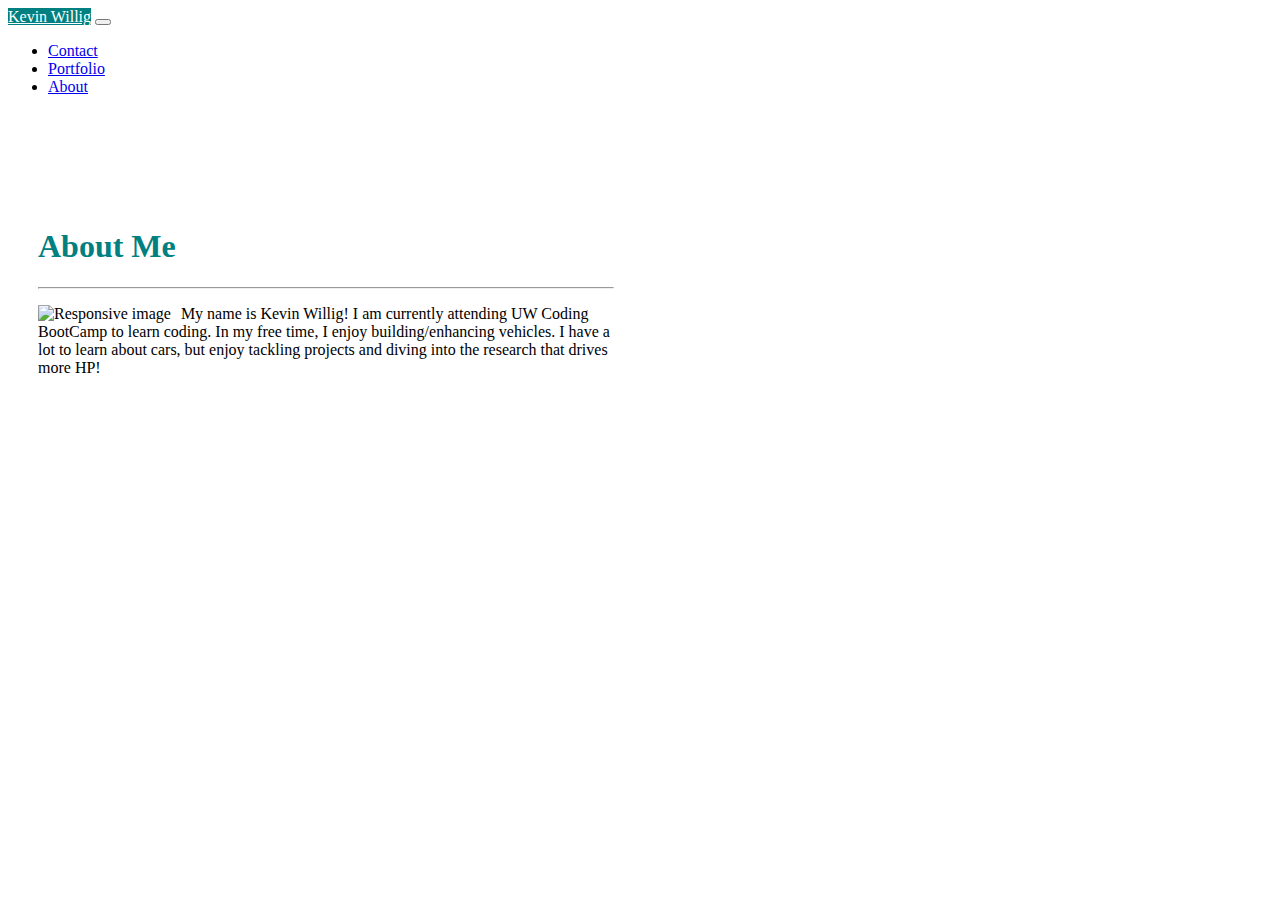
==== index.html @ bdc9e384 "minor changes and readme notes" ====
<!DOCTYPE html>
<html lang="en">
<head>
    <meta charset="UTF-8">
    <meta name="viewport" content="width=device-width, initial-scale=1.0">
    <title>Bio</title>
    <link rel="stylesheet" href="https://cdn.jsdelivr.net/npm/bootstrap@4.5.3/dist/css/bootstrap.min.css" integrity="sha384-TX8t27EcRE3e/ihU7zmQxVncDAy5uIKz4rEkgIXeMed4M0jlfIDPvg6uqKI2xXr2" crossorigin="anonymous">
    <link rel="stylesheet" href="style.css">

</head>

<body style="background-image: url(https://img.freepik.com/free-vector/stylish-hexagonal-line-pattern-background_1017-19742.jpg?size=626&ext=jpg);">
    <nav class="navbar navbar-expand-lg navbar-light bg-light">
        <a class="navbar-brand" href="#" style="background: teal; color: white;">Kevin Willig</a>
        <button class="navbar-toggler" type="button" data-toggle="collapse" data-target="#navbarNav" aria-controls="navbarNav" aria-expanded="false" aria-label="Toggle navigation">
          <span class="navbar-toggler-icon"></span>
        </button>
        <section class="collapse navbar-collapse" id="navbarNav">
          <ul class="navbar-nav ml-auto">
            <li class="nav-item active">
              <a class="nav-link" href="contact.html">Contact</a>
            </li>
            <li class="nav-item">
              <a class="nav-link" href="portfolio.html">Portfolio</a>
            </li>
            <li class="nav-item">
              <a class="nav-link" href="index.html">About</a>
            </li>
          </ul>
        </section>
      </nav>
      <main class="container bg-light" style="width: 45vw; float: left; margin: 75px 30px;">
        <header class="row-4" style="padding-top: 20px; color: teal;">
          <h1>About Me</h1>
        </header>
        <hr class="line-break">
        <section class="row">
          <section class="col-lg-12">
            <img src="https://i.postimg.cc/J7XZD9Zh/IMG-2381.jpg" class="img-fluid" style="float: left; padding-right: 10px;" alt="Responsive image">
            <p>My name is Kevin Willig! I am currently attending UW Coding BootCamp to learn coding. In my free time, I enjoy building/enhancing vehicles. I have a lot to learn about cars, but enjoy tackling projects and diving into the research that drives more HP!</p>
          </section>
        </section>
    </main>

    <script src="https://code.jquery.com/jquery-3.5.1.slim.min.js" integrity="sha384-DfXdz2htPH0lsSSs5nCTpuj/zy4C+OGpamoFVy38MVBnE+IbbVYUew+OrCXaRkfj" crossorigin="anonymous"></script>
    <script src="https://cdn.jsdelivr.net/npm/bootstrap@4.5.3/dist/js/bootstrap.bundle.min.js" integrity="sha384-ho+j7jyWK8fNQe+A12Hb8AhRq26LrZ/JpcUGGOn+Y7RsweNrtN/tE3MoK7ZeZDyx" crossorigin="anonymous"></script>
</body>

</html>
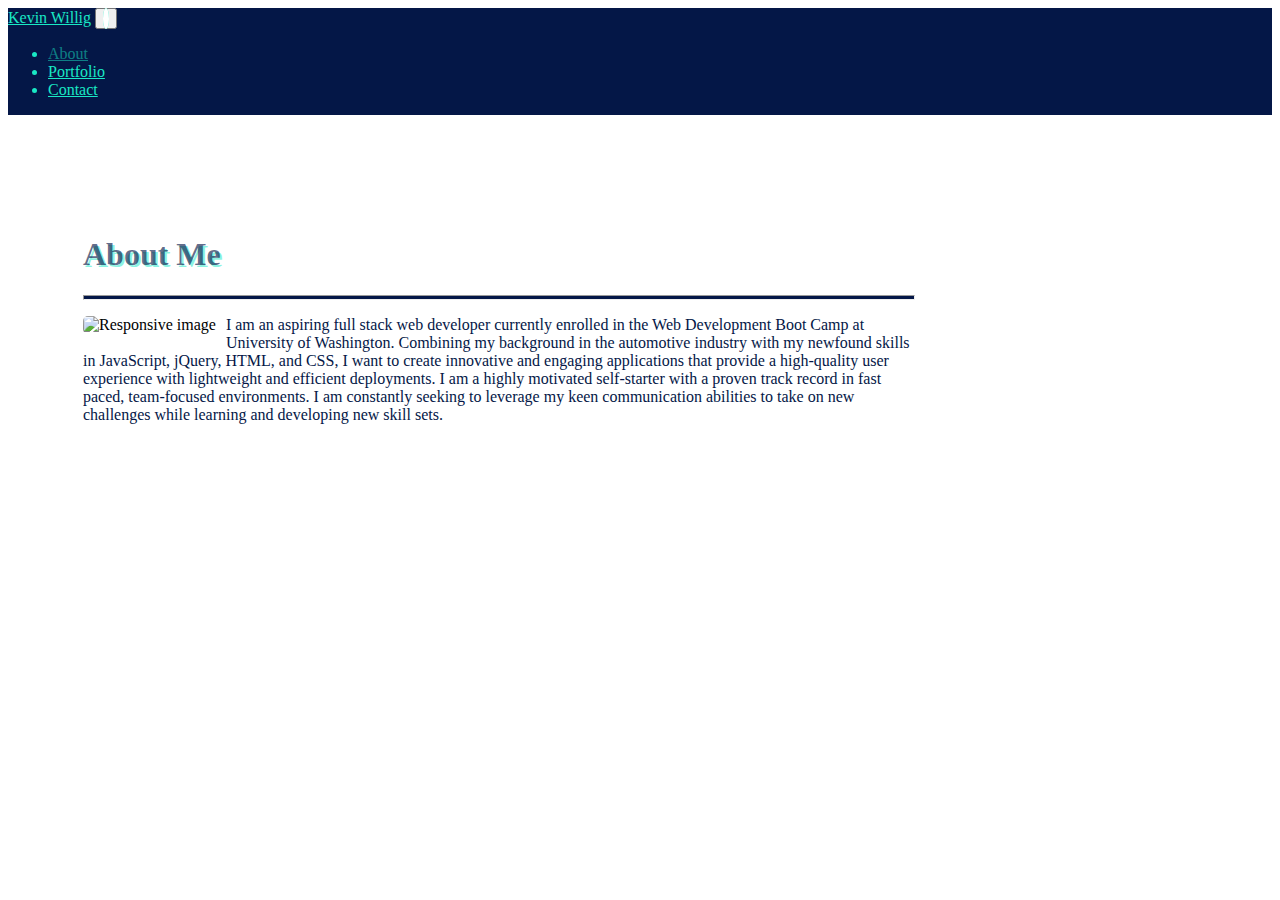
==== commit d3ead6ea: "changed lots" ====
--- a/index.html
+++ b/index.html
@@ -5,39 +5,39 @@
     <meta name="viewport" content="width=device-width, initial-scale=1.0">
     <title>Bio</title>
     <link rel="stylesheet" href="https://cdn.jsdelivr.net/npm/bootstrap@4.5.3/dist/css/bootstrap.min.css" integrity="sha384-TX8t27EcRE3e/ihU7zmQxVncDAy5uIKz4rEkgIXeMed4M0jlfIDPvg6uqKI2xXr2" crossorigin="anonymous">
-    <link rel="stylesheet" href="style.css">
+    <link rel="stylesheet" href="./assets/css/style.css">
 
 </head>
 
-<body style="background-image: url(https://img.freepik.com/free-vector/stylish-hexagonal-line-pattern-background_1017-19742.jpg?size=626&ext=jpg);">
-    <nav class="navbar navbar-expand-lg navbar-light bg-light">
-        <a class="navbar-brand" href="#" style="background: teal; color: white;">Kevin Willig</a>
+<body class="body">
+    <nav class="navbar navbar-expand-lg navbar-custom">
+        <a class="navbar-brand" href="index.html">Kevin Willig</a>
         <button class="navbar-toggler" type="button" data-toggle="collapse" data-target="#navbarNav" aria-controls="navbarNav" aria-expanded="false" aria-label="Toggle navigation">
-          <span class="navbar-toggler-icon"></span>
+          <span class="navbar-toggler-icon hamburger"><i class="bi bi-border-width"></i></span>
         </button>
         <section class="collapse navbar-collapse" id="navbarNav">
           <ul class="navbar-nav ml-auto">
             <li class="nav-item active">
-              <a class="nav-link" href="contact.html">Contact</a>
+              <a class="nav-link" href="index.html">About</a>
             </li>
             <li class="nav-item">
               <a class="nav-link" href="portfolio.html">Portfolio</a>
             </li>
             <li class="nav-item">
-              <a class="nav-link" href="index.html">About</a>
+              <a class="nav-link" href="contact.html">Contact</a>
             </li>
           </ul>
         </section>
       </nav>
-      <main class="container bg-light" style="width: 45vw; float: left; margin: 75px 30px;">
-        <header class="row-4" style="padding-top: 20px; color: teal;">
+      <main class="container bg-light">
+        <header class="row-4">
           <h1>About Me</h1>
         </header>
         <hr class="line-break">
         <section class="row">
           <section class="col-lg-12">
-            <img src="https://i.postimg.cc/J7XZD9Zh/IMG-2381.jpg" class="img-fluid" style="float: left; padding-right: 10px;" alt="Responsive image">
-            <p>My name is Kevin Willig! I am currently attending UW Coding BootCamp to learn coding. In my free time, I enjoy building/enhancing vehicles. I have a lot to learn about cars, but enjoy tackling projects and diving into the research that drives more HP!</p>
+            <img src="https://i.postimg.cc/J7XZD9Zh/IMG-2381.jpg" class="img-fluid" alt="Responsive image">
+            <p>I am an aspiring full stack web developer currently enrolled in the Web Development Boot Camp at University of Washington. Combining my background in the automotive industry with my newfound skills in JavaScript, jQuery, HTML, and CSS, I want to create innovative and engaging applications that provide a high-quality user experience with lightweight and efficient deployments. I am a highly motivated self-starter with a proven track record in fast paced, team-focused environments. I am constantly seeking to leverage my keen communication abilities to take on new challenges while learning and developing new skill sets. </p>
           </section>
         </section>
     </main>
--- a/assets/css/style.css
+++ b/assets/css/style.css
@@ -0,0 +1,50 @@
+/* body and Navbar */
+body {
+    background-image: url(../images/bodypic.jpg);
+    background-size: cover;
+    background-repeat: repeat-y;
+    background-position-x: center;
+}
+.navbar-custom {
+    background: rgba(4, 23, 71, 1);
+    color: rgba(25, 232, 197, 1);
+    border-bottom: 5px solid white;
+}
+.navbar-custom .navbar-brand, .navbar-custom .navbar-nav .nav-link {
+    color: rgba(25, 232, 197, 1);
+}
+.navbar-custom .nav-item.active .nav-link,
+.navbar-custom .nav-item:hover .nav-link {
+    color: rgba(25, 232, 197, .5);
+}
+.hamburger {
+    background-color: rgba(25, 232, 197, 1);
+    border: solid white;
+    border-radius: 50%;
+}
+
+/* main container */
+.container {
+    width: 65vw;
+    float: left;
+    margin: 75px 75px;
+    border-radius: 5px;
+}
+header {
+    padding-top: 20px;
+    color: rgba(4, 23, 71, .65);
+    text-shadow: 2px 2px rgba(25, 232, 197, .5);
+}
+hr {
+    height: 3px;
+    background-color: rgba(4, 23, 71, 1);
+}
+p {
+    color: rgba(4, 23, 71, 1);
+}
+.img-fluid {
+    float: left;
+    margin-right: 10px;
+    margin-bottom: 14px;
+    border-radius: 5px;
+}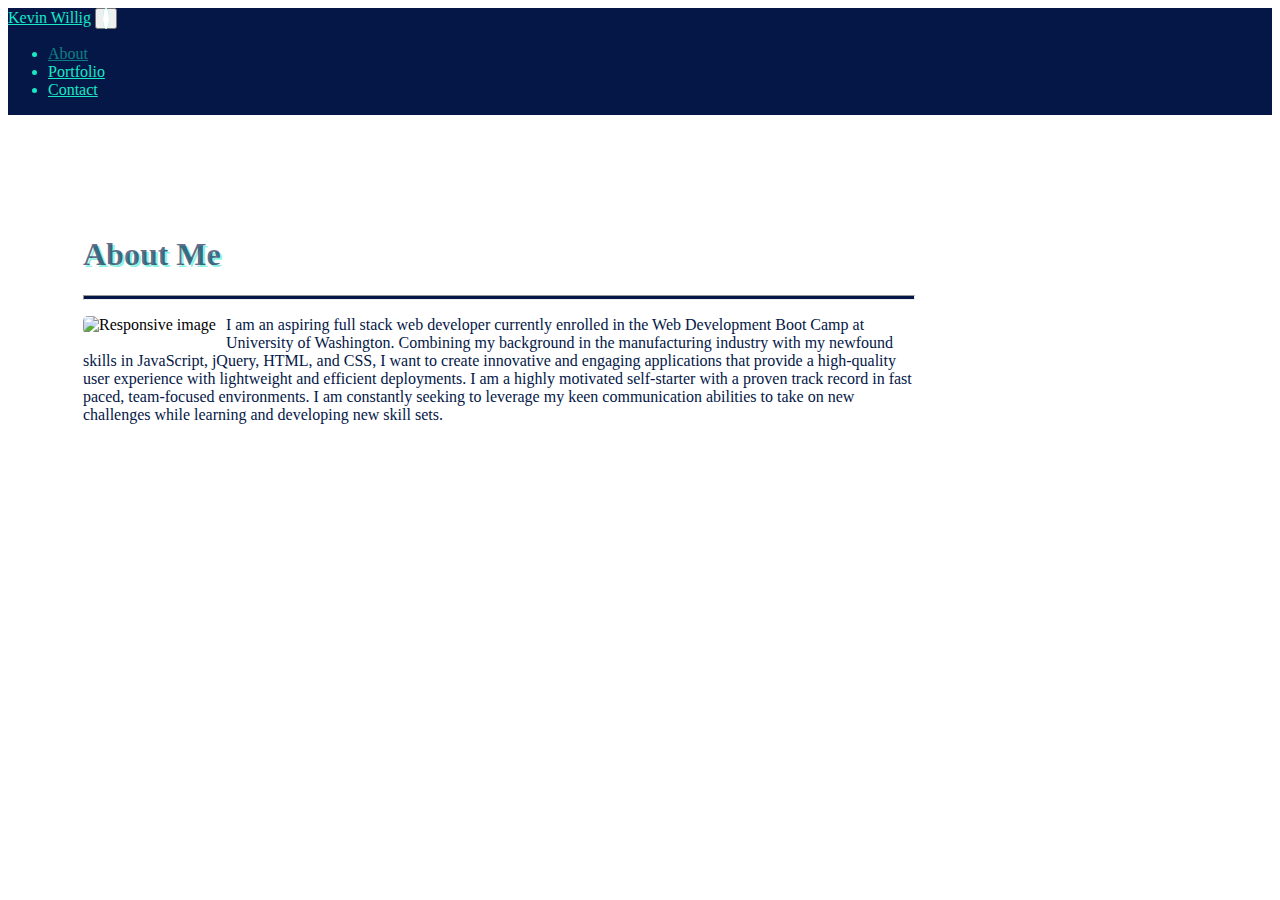
==== commit ca5f4add: "updated project 2" ====
--- a/index.html
+++ b/index.html
@@ -37,7 +37,7 @@
         <section class="row">
           <section class="col-lg-12">
             <img src="https://i.postimg.cc/J7XZD9Zh/IMG-2381.jpg" class="img-fluid" alt="Responsive image">
-            <p>I am an aspiring full stack web developer currently enrolled in the Web Development Boot Camp at University of Washington. Combining my background in the automotive industry with my newfound skills in JavaScript, jQuery, HTML, and CSS, I want to create innovative and engaging applications that provide a high-quality user experience with lightweight and efficient deployments. I am a highly motivated self-starter with a proven track record in fast paced, team-focused environments. I am constantly seeking to leverage my keen communication abilities to take on new challenges while learning and developing new skill sets. </p>
+            <p>I am an aspiring full stack web developer currently enrolled in the Web Development Boot Camp at University of Washington. Combining my background in the manufacturing industry with my newfound skills in JavaScript, jQuery, HTML, and CSS, I want to create innovative and engaging applications that provide a high-quality user experience with lightweight and efficient deployments. I am a highly motivated self-starter with a proven track record in fast paced, team-focused environments. I am constantly seeking to leverage my keen communication abilities to take on new challenges while learning and developing new skill sets. </p>
           </section>
         </section>
     </main>
